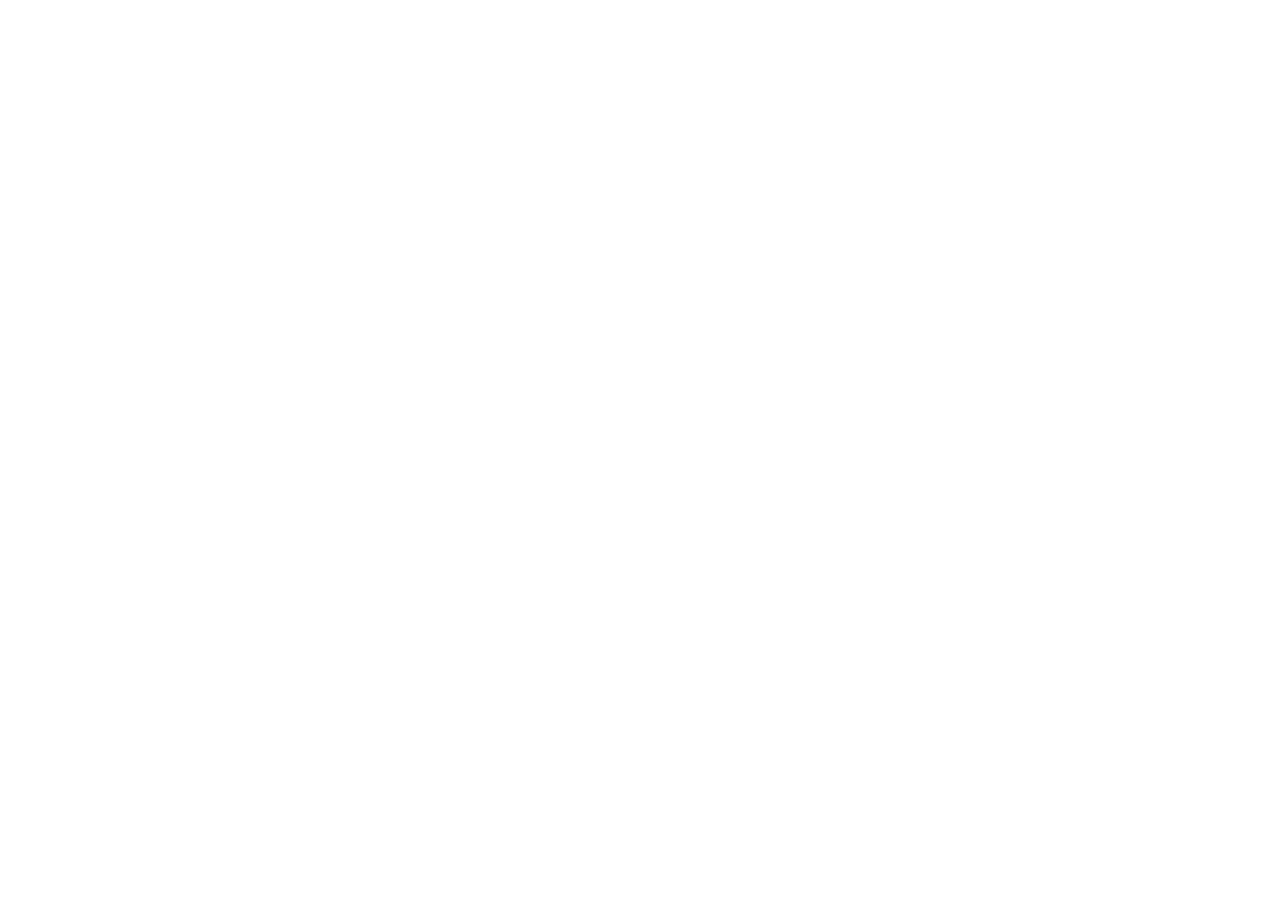
==== good.html @ 31c392cf "更新 good.html" ====
<!DOCTYPE html>
<html>
<head>
    <title>Video Background</title>
    <style>
        body, html {
            height: 100%;
            margin: 0;
            padding: 0;
            overflow: hidden;
        }
        .videobackground {
            position: absolute;
            top: 0;
            left: 0;
            width: 100%;
            height: 100%;
            overflow: hidden;
        }
        .videobackground video {
            minwidth: 100%;
            minheight: 100%;
            objectfit: cover;
        }
    </style>
</head>
<body>
    <div class="videobackground">
        <video autoplay muted loop id="myVideo">
            <source src="https://vd3.bdstatic.com/mda-qeqgigfi0xijrpwf/720p/h264/1716637389638790724/mda-qeqgigfi0xijrpwf.mp4?pd=19&vt=1" type="video/mp4">
            Your browser does not support the video tag.
        </video>
    </div>
</body>
</html>
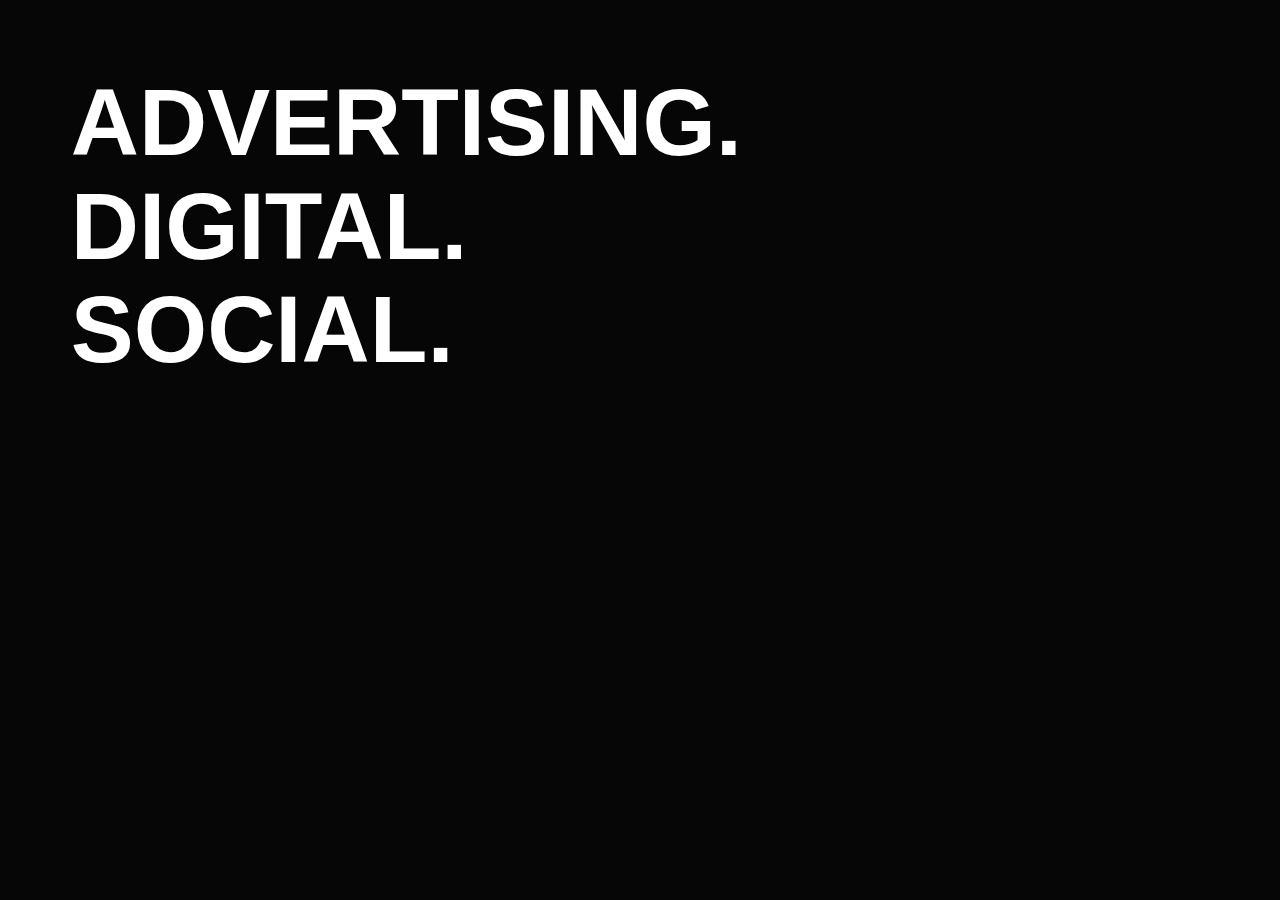
==== commit 88873a20: "更新 good.html" ====
--- a/good.html
+++ b/good.html
@@ -1,35 +1,56 @@
-<!DOCTYPE html>
-<html>
-<head>
-    <title>Video Background</title>
-    <style>
-        body, html {
-            height: 100%;
-            margin: 0;
-            padding: 0;
-            overflow: hidden;
-        }
-        .videobackground {
-            position: absolute;
-            top: 0;
-            left: 0;
-            width: 100%;
-            height: 100%;
-            overflow: hidden;
-        }
-        .videobackground video {
-            minwidth: 100%;
-            minheight: 100%;
-            objectfit: cover;
-        }
+<html><head><meta http-equiv="Content-Type" content="text/html; charset=UTF-8">
+<style>
+        :root {
+  font-size: calc(1vw + 1vh + .2vmin);
+}
+body {
+  background: #111;
+  font: 1rem/1.1 "Montserrat", sans-serif;
+  margin: 0;
+}
+section {
+  height: 100%;
+  overflow: hidden;
+  position: relative;
+}
+video {
+  height: 100%;
+  width: 100%;
+}
+.vignette {
+  background: rgba(0, 0, 0, 0.6);
+  height: 100%;
+  left: 0;
+  position: fixed;
+  top: 0;
+  width: 100%;
+  z-index: 1;
+}
+h1 {
+  color: #fff;
+  font-size: 4rem;
+  margin: 3rem;
+  position: absolute;
+  text-transform: uppercase;
+  width: 100%;
+  z-index: 2;
+}
     </style>
-</head>
-<body>
-    <div class="videobackground">
-        <video autoplay muted loop id="myVideo">
-            <source src="https://vd3.bdstatic.com/mda-qeqgigfi0xijrpwf/720p/h264/1716637389638790724/mda-qeqgigfi0xijrpwf.mp4?pd=19&vt=1" type="video/mp4">
-            Your browser does not support the video tag.
-        </video>
-    </div>
-</body>
-</html>+
+
+
+    <link href="./视频背景_files/css" rel="stylesheet">
+<section>
+  <div class="vignette"></div>
+  <h1>Advertising.<br>Digital.<br>Social.</h1>
+  <!-- video from http://evb.com, I hope they don't mind much :) -->
+  <video loop="" preload="" autoplay="">
+    <source id="source_polar_mp4" src="http://d2pxo8g26zv991.cloudfront.net/wp-content/uploads/2014/10/HomeVideo_v04_1.mp4" type="video/mp4;codecs=&quot;avc1.42E01E, mp4a.40.2&quot;">
+    <source id="source_polar_webm" src="http://d2pxo8g26zv991.cloudfront.net/wp-content/uploads/2014/10/HomeVideo_v04_1.webm" type="video/webm;codecs=&quot;vp8, vorbis&quot;">
+  </video>
+</section>
+
+<script>
+
+</script>
+</body></html>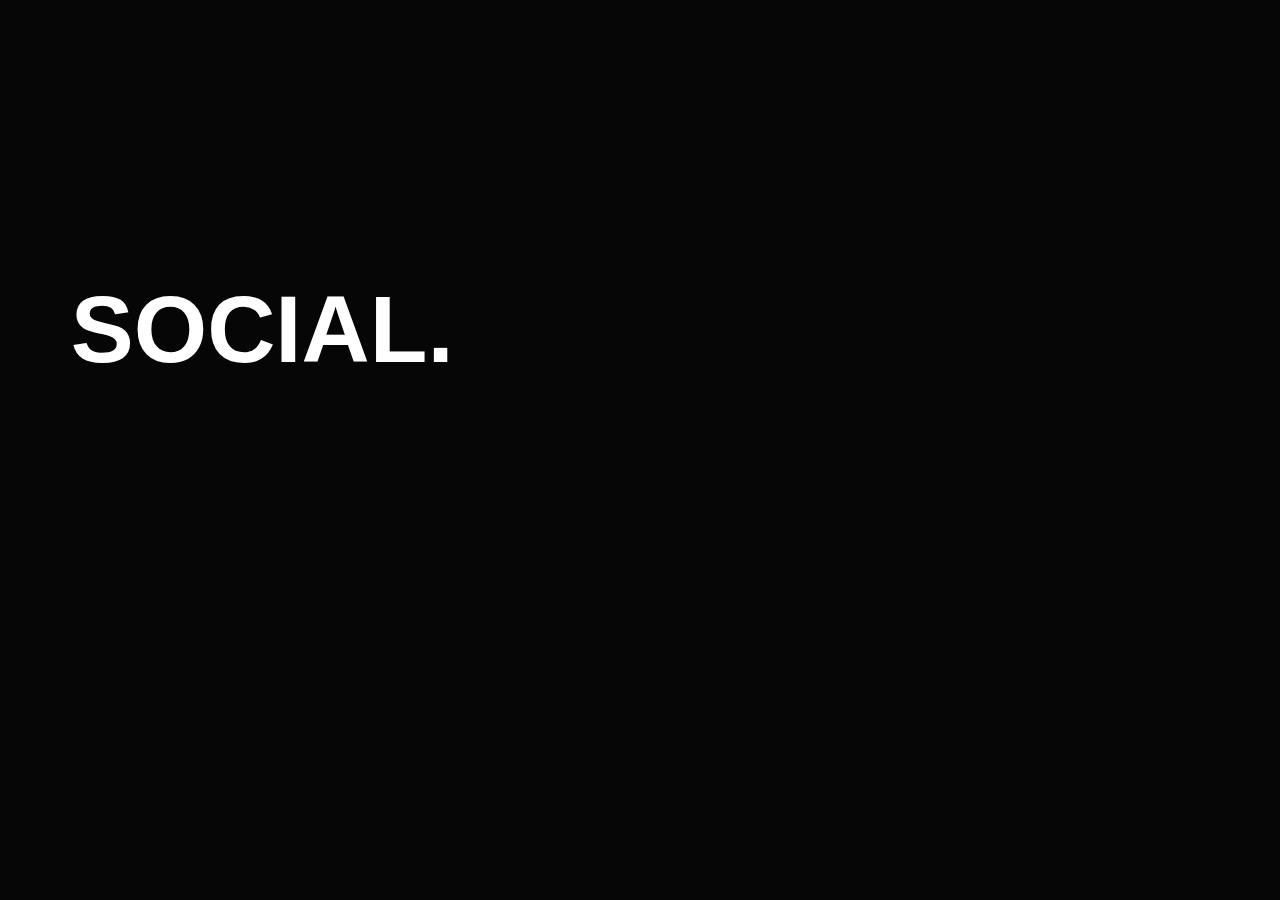
==== commit 49a4706f: "更新 good.html" ====
--- a/good.html
+++ b/good.html
@@ -42,10 +42,10 @@
     <link href="./视频背景_files/css" rel="stylesheet">
 <section>
   <div class="vignette"></div>
-  <h1>Advertising.<br>Digital.<br>Social.</h1>
+  <h1><br><br>Social.</h1>
   <!-- video from http://evb.com, I hope they don't mind much :) -->
   <video loop="" preload="" autoplay="">
-    <source id="source_polar_mp4" src="http://d2pxo8g26zv991.cloudfront.net/wp-content/uploads/2014/10/HomeVideo_v04_1.mp4" type="video/mp4;codecs=&quot;avc1.42E01E, mp4a.40.2&quot;">
+    <source id="source_polar_mp4" src="https://vd3.bdstatic.com/mda-qeqgigfi0xijrpwf/720p/h264/1716637389638790724/mda-qeqgigfi0xijrpwf.mp4?pd=19&vt=1" type="video/mp4;codecs=&quot;avc1.42E01E, mp4a.40.2&quot;">
     <source id="source_polar_webm" src="http://d2pxo8g26zv991.cloudfront.net/wp-content/uploads/2014/10/HomeVideo_v04_1.webm" type="video/webm;codecs=&quot;vp8, vorbis&quot;">
   </video>
 </section>
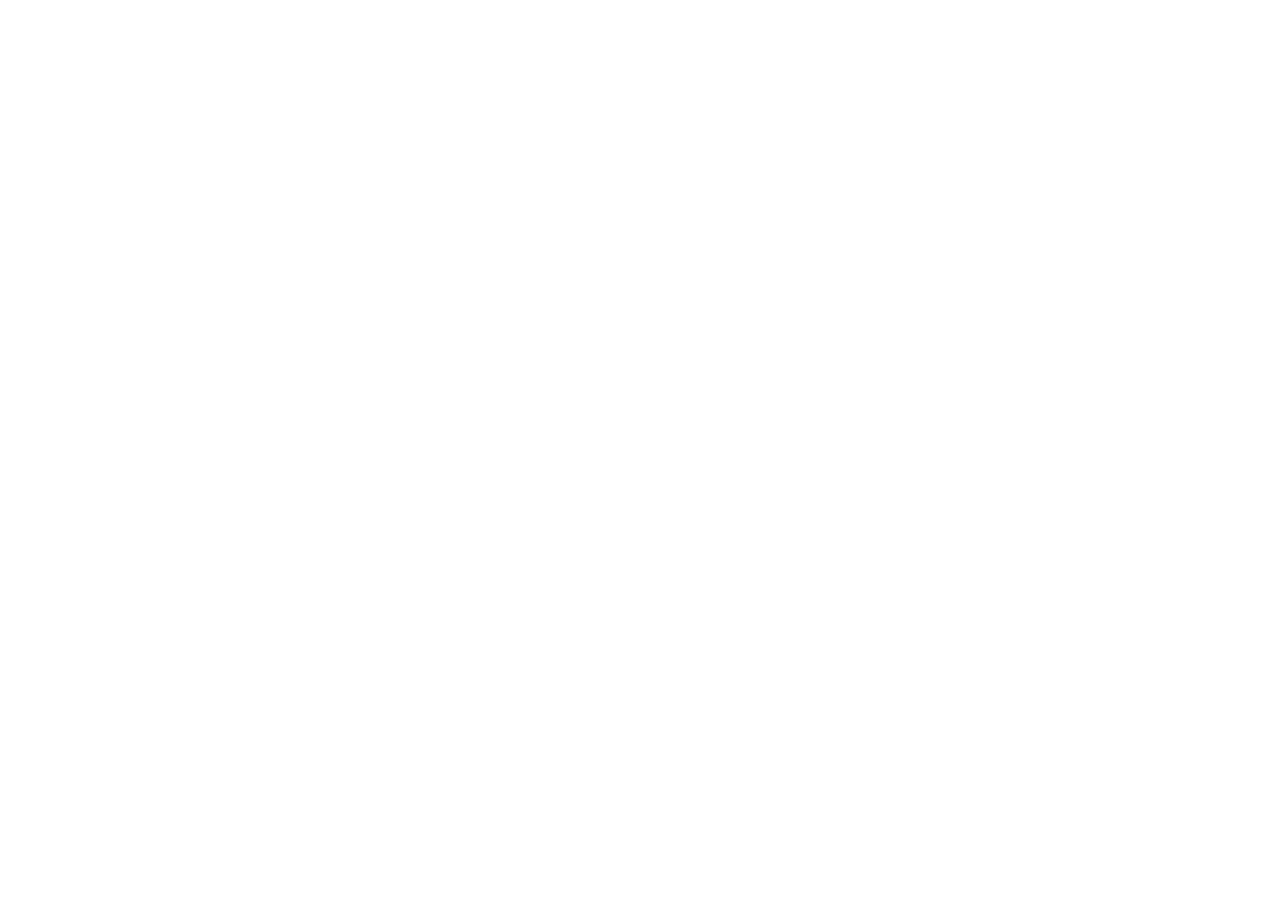
==== commit 00ec1030: "更新 good.html" ====
--- a/good.html
+++ b/good.html
@@ -1,56 +1,10 @@
-<html><head><meta http-equiv="Content-Type" content="text/html; charset=UTF-8">
-<style>
-        :root {
-  font-size: calc(1vw + 1vh + .2vmin);
-}
-body {
-  background: #111;
-  font: 1rem/1.1 "Montserrat", sans-serif;
-  margin: 0;
-}
-section {
-  height: 100%;
-  overflow: hidden;
-  position: relative;
-}
-video {
-  height: 100%;
-  width: 100%;
-}
-.vignette {
-  background: rgba(0, 0, 0, 0.6);
-  height: 100%;
-  left: 0;
-  position: fixed;
-  top: 0;
-  width: 100%;
-  z-index: 1;
-}
-h1 {
-  color: #fff;
-  font-size: 4rem;
-  margin: 3rem;
-  position: absolute;
-  text-transform: uppercase;
-  width: 100%;
-  z-index: 2;
-}
-    </style>
-
-
-
-    <link href="./视频背景_files/css" rel="stylesheet">
-<section>
-  <div class="vignette"></div>
-  <h1><br><br>Social.</h1>
-  <!-- video from http://evb.com, I hope they don't mind much :) -->
-  <video loop="" preload="" autoplay="">
-    <source id="source_polar_mp4" src="https://vd3.bdstatic.com/mda-qeqgigfi0xijrpwf/720p/h264/1716637389638790724/mda-qeqgigfi0xijrpwf.mp4?pd=19&vt=1" type="video/mp4;codecs=&quot;avc1.42E01E, mp4a.40.2&quot;">
-    <source id="source_polar_webm" src="http://d2pxo8g26zv991.cloudfront.net/wp-content/uploads/2014/10/HomeVideo_v04_1.webm" type="video/webm;codecs=&quot;vp8, vorbis&quot;">
-  </video>
-</section>
-
-<script>
-
-</script>
-</body></html>+<!DOCTYPE html>
+<html>
+<head>
+<meta charset="utf-8">
+<title>good</title>
+<div class="video" id="video">
+        <video id="videoAnimate" class="video_animate video" preload="metadata" loop autoplay muted>
+            <source src="https://vd3.bdstatic.com/mda-qeqgigfi0xijrpwf/720p/h264/1716637389638790724/mda-qeqgigfi0xijrpwf.mp4?pd=19&vt=1"/>
+        </video>
+    </div>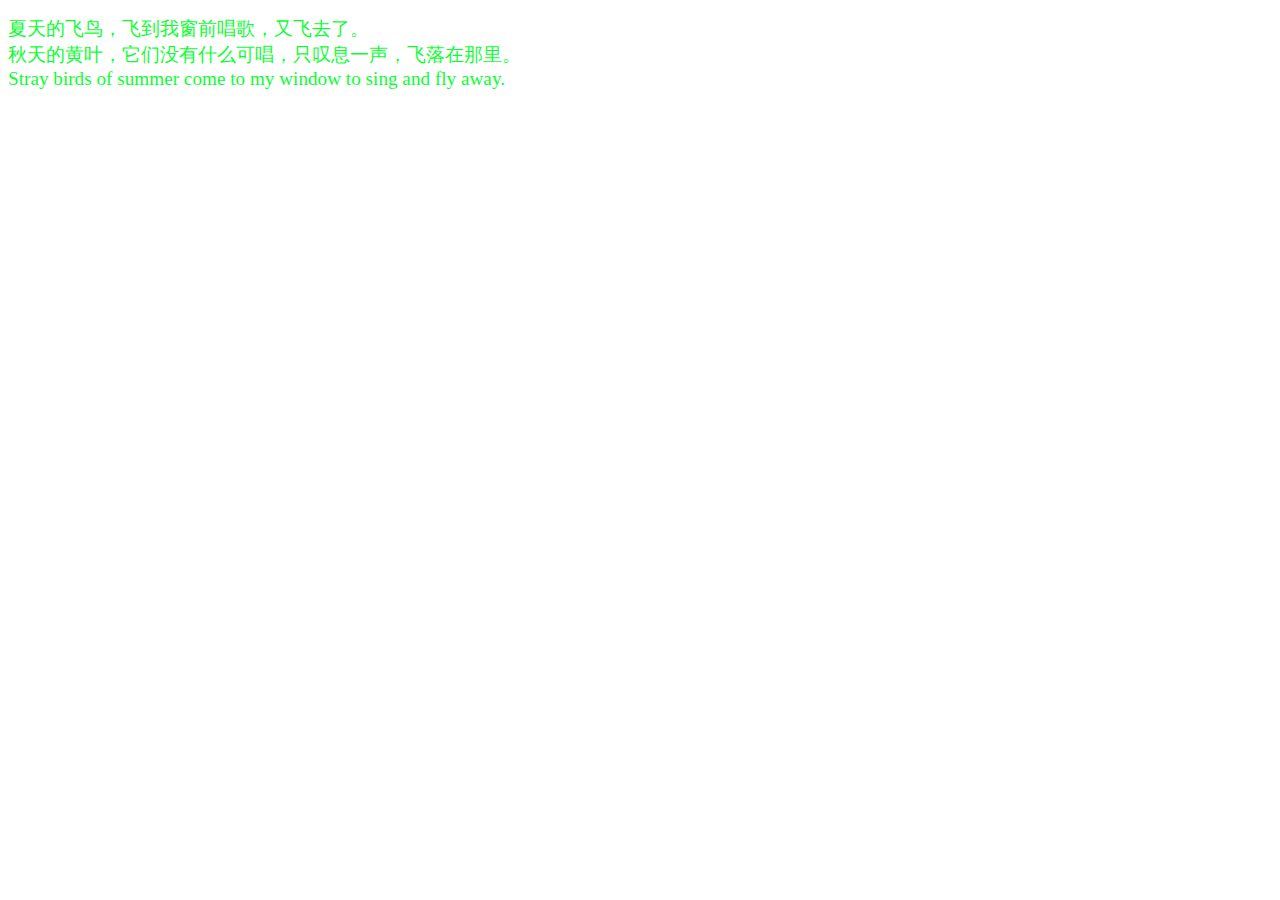
==== commit 3dbcfc2f: "更新 good.html" ====
--- a/good.html
+++ b/good.html
@@ -1,10 +1,23 @@
 <!DOCTYPE html>
-<html>
+  <html lang="en">
+   <style>
+    video{  
+            height: 100%;
+            width: 100%;
+            position: absolute;  
+              right: 0px;  
+             bottom: 0px;  
+            z-index:-1;
+      　　　　}  
+     </style>
 <head>
-<meta charset="utf-8">
-<title>good</title>
-<div class="video" id="video">
-        <video id="videoAnimate" class="video_animate video" preload="metadata" loop autoplay muted>
-            <source src="https://vd3.bdstatic.com/mda-qeqgigfi0xijrpwf/720p/h264/1716637389638790724/mda-qeqgigfi0xijrpwf.mp4?pd=19&vt=1"/>
-        </video>
-    </div>+    <meta charset="UTF-8">  <meta name="viewport" content="width=device-width, initial-scale=1.0">
+  <title>动态背景</title>
+</head>
+ <body>
+   <video src="https://vd3.bdstatic.com/mda-qeqgigfi0xijrpwf/720p/h264/1716637389638790724/mda-qeqgigfi0xijrpwf.mp4?pd=19&vt=1" <!--素材背景-->
+   style="width: 100%;height: 100%;object-fit:cover;position:absolute;top: 0;left: 0;" autoplay="autoplay" loop="loop" muted="muted"></video>
+<p><li style="text-align: left;font-family: KaiTi;font-size: larger;color: rgba(0, 255, 42, 0.984);">夏天的飞鸟，飞到我窗前唱歌，又飞去了。
+         <br>秋天的黄叶，它们没有什么可唱，只叹息一声，飞落在那里。<br>Stray birds of summer come to my window to sing and fly away.
+</body>
+ </html>